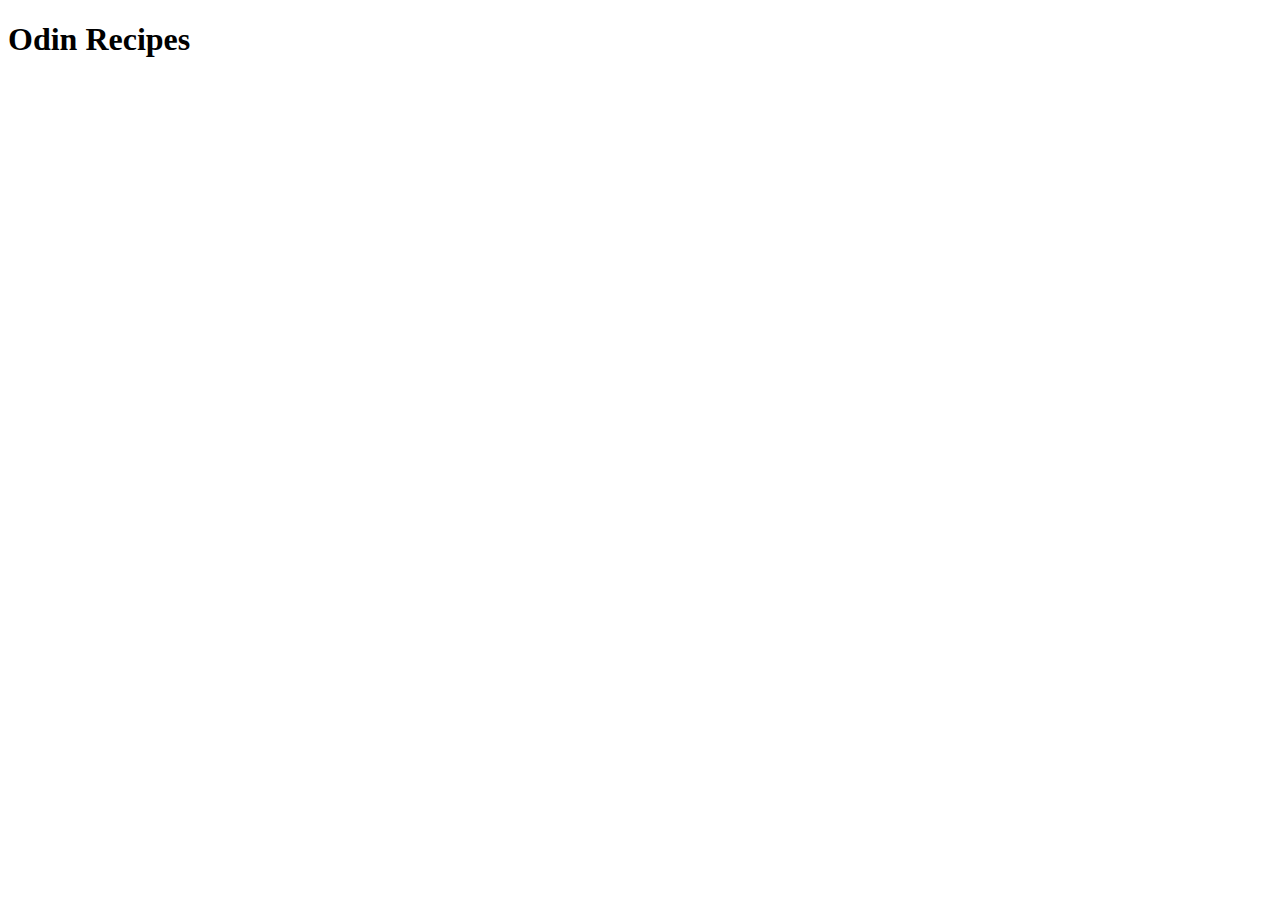
==== index.html @ bf43b57a "Add boilerplate framework" ====
<!DOCTYPE html>
<html lang="en">
<head>
    <meta charset="UTF-8">
    <meta http-equiv="X-UA-Compatible" content="IE=edge">
    <meta name="viewport" content="width=device-width, initial-scale=1.0">
    <title>Odin Recipes</title>
</head>
<body>
    <h1> Odin Recipes</h1>
</body>
</html>
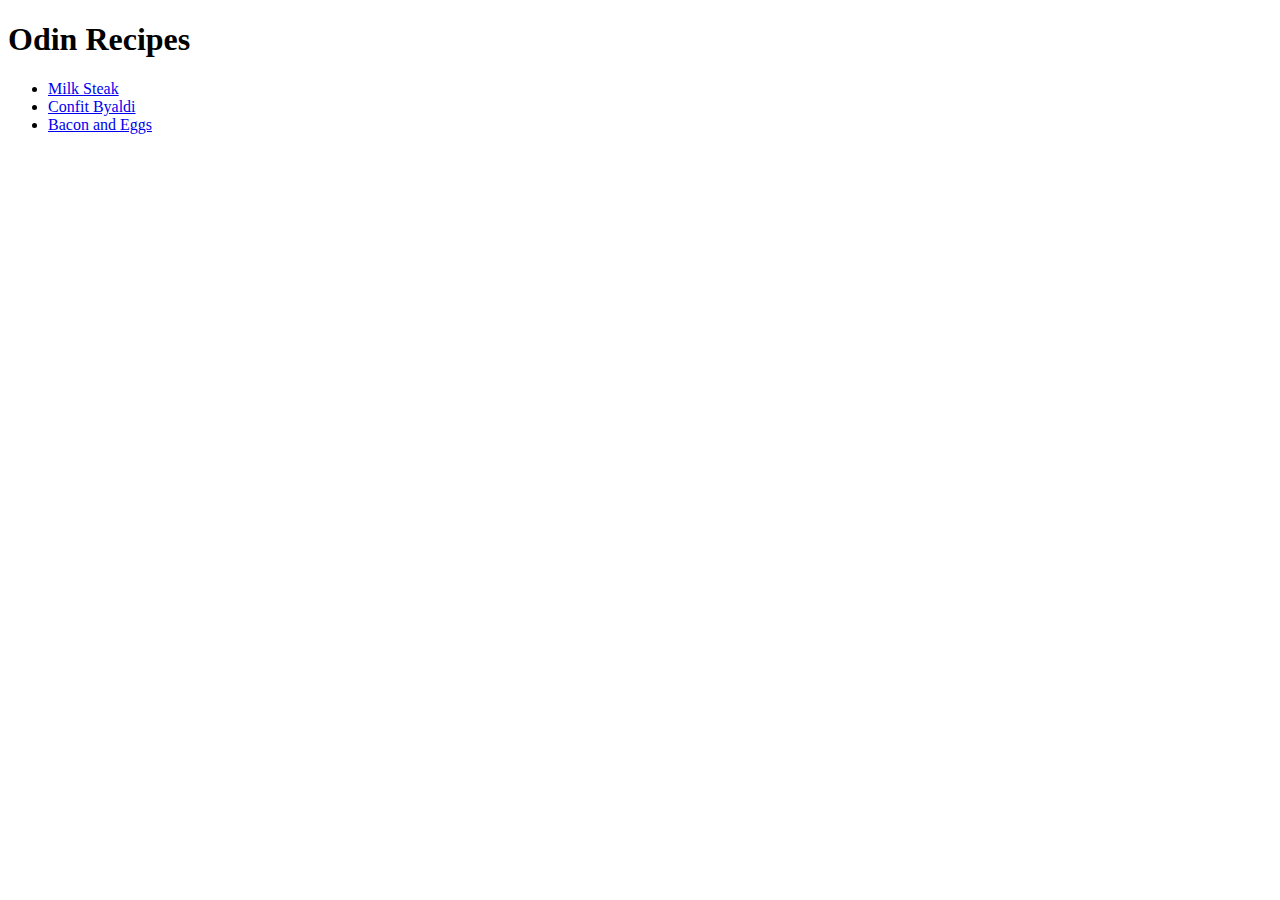
==== commit fd623498: "Add links to odin-recipes main page" ====
--- a/index.html
+++ b/index.html
@@ -8,5 +8,14 @@
 </head>
 <body>
     <h1> Odin Recipes</h1>
+
+    
+    <ul>
+      <li><a href="./recipes/milk-steak.html"> Milk Steak</a></li>
+      <li><a href="./recipes/confit-byaldi.html"> Confit Byaldi</a></li>
+      <li><a href="./recipes/bacon-and-eggs.html"> Bacon and Eggs</a></li>
+    </ul>
+
+
 </body>
 </html>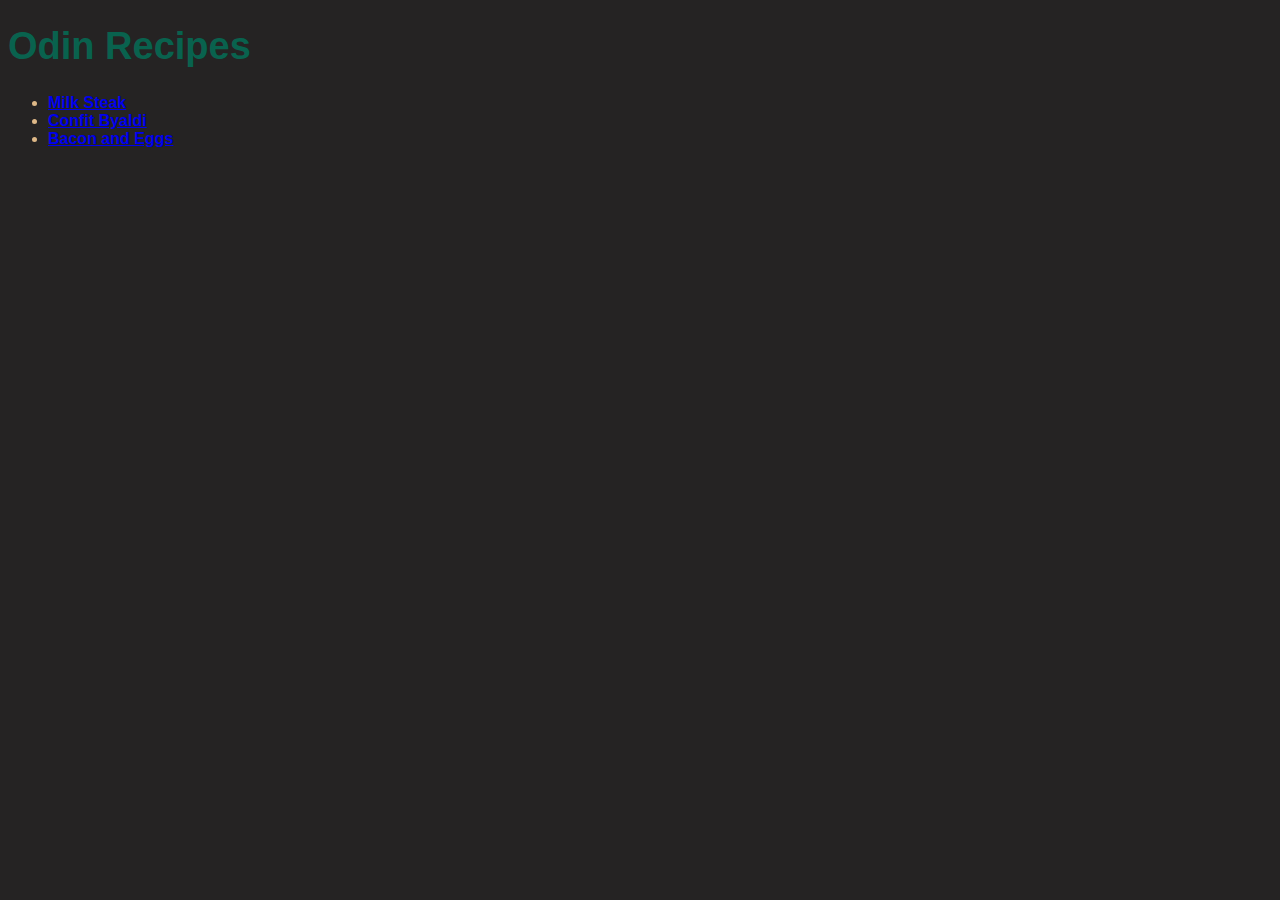
==== commit 19bed3f5: "Added CSS elements" ====
--- a/index.html
+++ b/index.html
@@ -4,6 +4,7 @@
     <meta charset="UTF-8">
     <meta http-equiv="X-UA-Compatible" content="IE=edge">
     <meta name="viewport" content="width=device-width, initial-scale=1.0">
+    <link rel="stylesheet" href="styles.css">
     <title>Odin Recipes</title>
 </head>
 <body>
--- a/styles.css
+++ b/styles.css
@@ -0,0 +1,36 @@
+img {
+    height: auto;
+    width: 700px;
+}
+
+body {
+    background-color: rgb(37, 35, 35);
+}
+
+h1 {
+    font-family: cursive, Verdana, Tahoma, sans-serif;
+    color: rgb(9, 98, 78);
+    font-size: 38px;
+}
+li {
+    font-family: Verdana, Geneva, Tahoma, sans-serif;
+    color: burlywood;
+    font-weight: 600;
+}
+
+p,
+h3 {
+    font-family: Verdana, Geneva, Tahoma, sans-serif;
+    font-size: 18px;
+    font-weight: 600;
+}
+
+p {
+    color: cadetblue;
+    text-align: right;
+}
+
+h3 {
+    color: rgb(158, 28, 28);
+    text-align: center;
+}